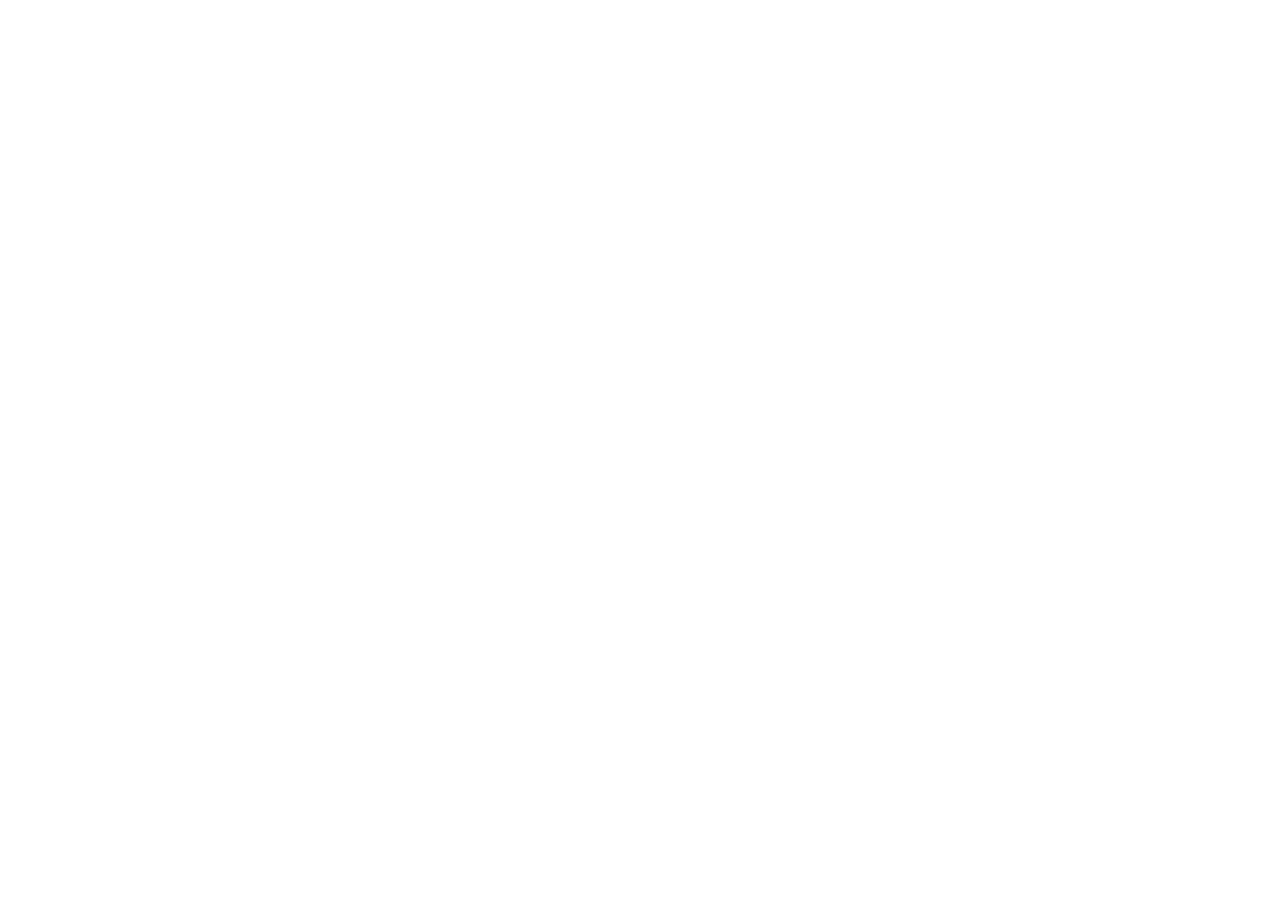
==== app/index.html @ 7886ce7e "initial commit" ====
<!DOCTYPE html>
<html lang="en" ng-app='app'>
<head>
	<meta charset="UTF-8">
	<title>Document</title>
	<script src="bower_components/angular/angular.min.js"></script>
	<script src="editableItem.js"></script>
</head>
<body>
	<!--<mega-video -->
		<!--width="60%" -->
		<!--ogg="https://ia600500.us.archive.org/1/items/Duck_and_Cover/1951_duck_and_cover.ogv" -->
		<!--mp4="https://archive.org/download/Duck_and_Cover/1951_duck_and_cover_512kb.mp4" >-->
	<!--</mega-video>-->

	<!--<mega-video -->
		<!--width="10%" -->
		<!--ogg="https://ia600707.us.archive.org/26/items/Are_You_Keeping_Up_With_Your_Commodore_1983_Commodore_AU/Are_You_Keeping_Up_With_Your_Commodore_1983_Commodore_AU.ogv" -->
		<!--mp4="https://archive.org/download/Are_You_Keeping_Up_With_Your_Commodore_1983_Commodore_AU/Are_You_Keeping_Up_With_Your_Commodore_1983_Commodore_AU.mp4" >-->
	<!--</mega-video>-->

</body>
</html>
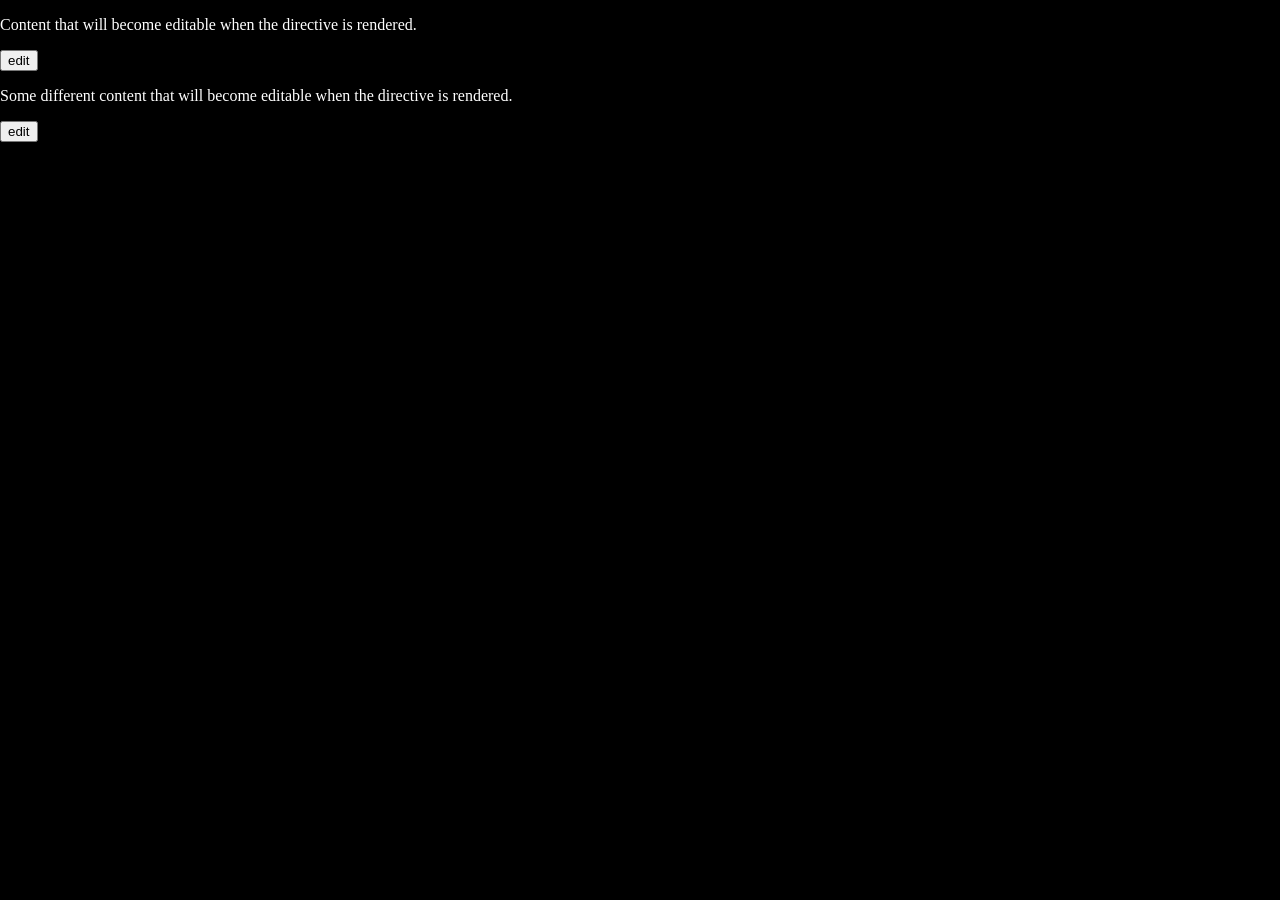
==== commit be46e844: "add in required functionality using contenteditable=true and CSS styling" ====
--- a/app/index.html
+++ b/app/index.html
@@ -5,19 +5,14 @@
 	<title>Document</title>
 	<script src="bower_components/angular/angular.min.js"></script>
 	<script src="editableItem.js"></script>
+    <link rel="stylesheet" href="style.css">
 </head>
 <body>
-	<!--<mega-video -->
-		<!--width="60%" -->
-		<!--ogg="https://ia600500.us.archive.org/1/items/Duck_and_Cover/1951_duck_and_cover.ogv" -->
-		<!--mp4="https://archive.org/download/Duck_and_Cover/1951_duck_and_cover_512kb.mp4" >-->
-	<!--</mega-video>-->
-
-	<!--<mega-video -->
-		<!--width="10%" -->
-		<!--ogg="https://ia600707.us.archive.org/26/items/Are_You_Keeping_Up_With_Your_Commodore_1983_Commodore_AU/Are_You_Keeping_Up_With_Your_Commodore_1983_Commodore_AU.ogv" -->
-		<!--mp4="https://archive.org/download/Are_You_Keeping_Up_With_Your_Commodore_1983_Commodore_AU/Are_You_Keeping_Up_With_Your_Commodore_1983_Commodore_AU.mp4" >-->
-	<!--</mega-video>-->
-
+    <div make-editable>
+        <p class="hello">Content that will become editable when the directive is rendered.</p>
+    </div>
+    <div make-editable>
+        <p>Some different content that will become editable when the directive is rendered.</p>
+    </div>
 </body>
 </html>
--- a/app/style.css
+++ b/app/style.css
@@ -0,0 +1,12 @@
+body, html {
+    background-color: black;
+    color: white;
+    box-sizing: border-box;
+    padding: 0;
+    margin: 0;
+    border: 0;
+}
+
+.edit {
+    color: red;
+}
